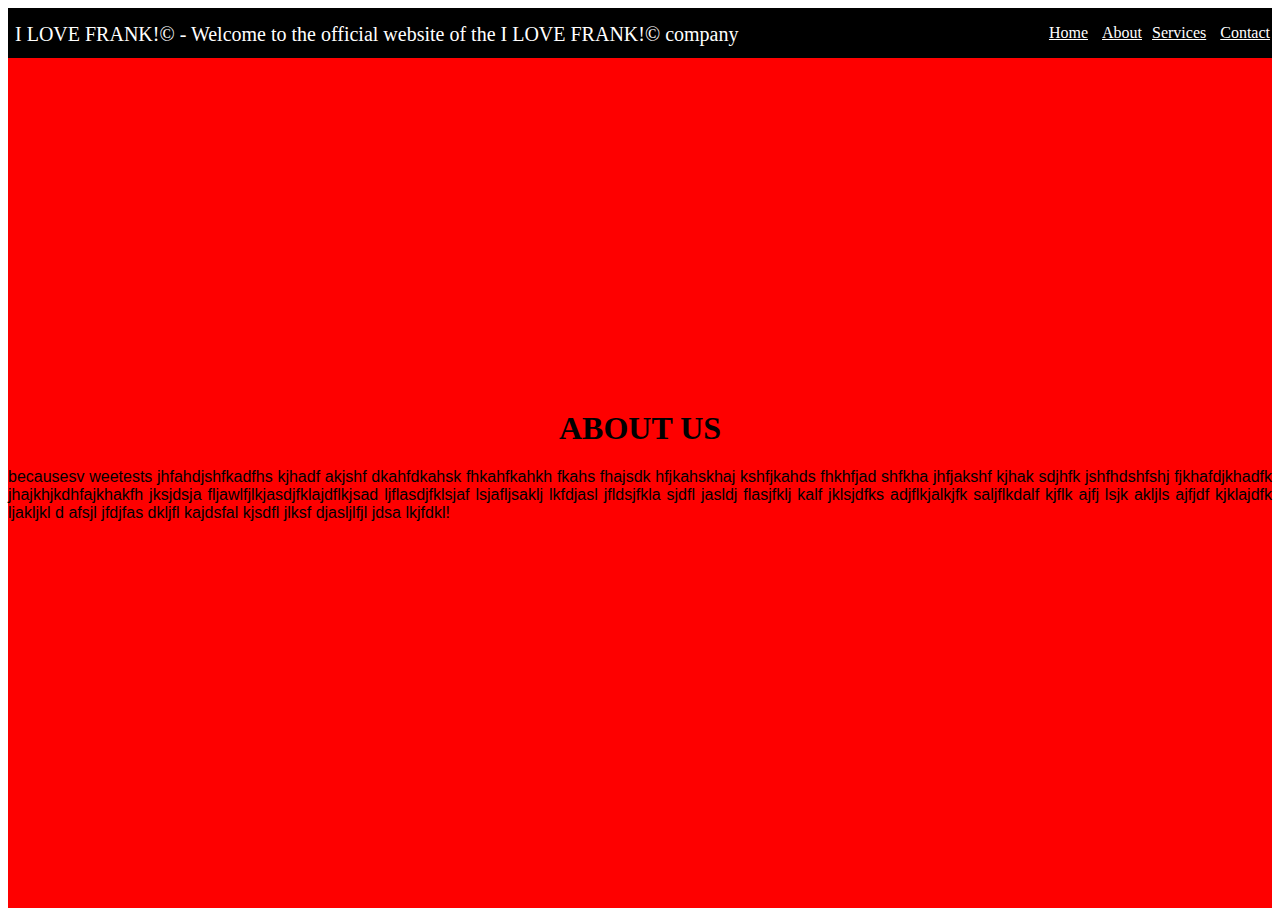
==== about.html @ 4dab82a4 "Test Website" ====
<!doctype html> 

<html>
	<head>
		<title> 
			The I LOVE FRANK!©
		</title>
		
		<link rel="stylesheet" href="./css/style.css">

	</head>
	
	<body>	

	<style>
	@import url('https://fonts.googleapis.com/css2?family=Roboto:wght@100&display=swap');
	</style>	

	<div class="home"> 
		<!--Navbar-->
		<div class="nav">
			<div>I LOVE FRANK!© - Welcome to the official website of the I LOVE FRANK!© company </div>
				<ul>
					<li><a href="./index.html">Home</a></li>
					<li><a href="./about.html">About</a></il>
					<li><a href="./services.html">Services</a></li>
					<li><a href="./contact.html">Contact</a></li>
				</u>
			</div>	

			<div class="text-container">
				<div>	
					<h1> ABOUT US </h1>
	 				<p> becausesv weetests jhfahdjshfkadfhs kjhadf akjshf dkahfdkahsk fhkahfkahkh fkahs fhajsdk hfjkahskhaj kshfjkahds fhkhfjad shfkha jhfjakshf kjhak sdjhfk jshfhdshfshj fjkhafdjkhadfk jhajkhjkdhfajkhakfh jksjdsja fljawlfjlkjasdjfklajdflkjsad ljflasdjfklsjaf lsjafljsaklj lkfdjasl jfldsjfkla sjdfl jasldj flasjfklj kalf jklsjdfks adjflkjalkjfk saljflkdalf kjflk ajfj lsjk akljls ajfjdf kjklajdfk ljakljkl d afsjl jfdjfas dkljfl kajdsfal kjsdfl jlksf djasljlfjl jdsa lkjfdkl! </p>
				</div>
			</div>	

		</div>
	</body>
</html>
---- css/style.css ----
.nav{
	height: 50px;
	background: black;	
}
.nav div{
	display: inline-block;
	position: absolute;
	left: 0;
	padding: 15px;
	font-size: 20px;
	color: white;
}
.nav ul{
	position: absolute;
	right: 5px;
}
.nav ul li{
	display: inline-block;
}
.nav ul li a{
	color: white;
	padding: 5px;
}


.home{
	background: url("../images/homeBack.jpeg");
	background-size: cover;
	height: 100vh;
}


.home .text-container{
	text-align: center;
	display: flex;
	align-items: center;
	justify-content: center;
	height: 90vh;

}


.home .text-container h1{
	text-align: center;
}


.home .text-container p{
	text-align: justify;
	font-family: 'Lato', sans-serif;
}


{}
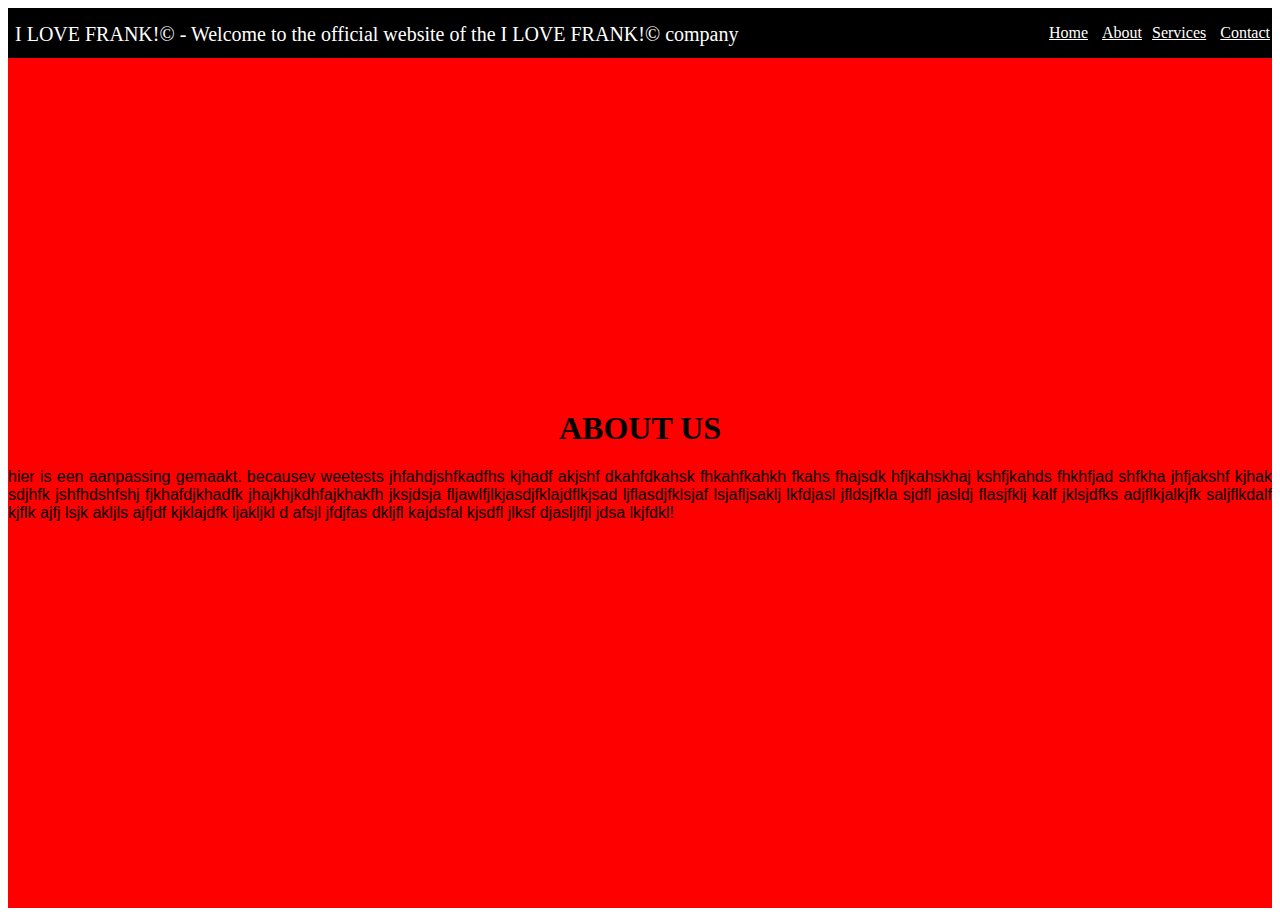
==== commit bb3e81bb: "changes have been made" ====
--- a/about.html
+++ b/about.html
@@ -31,7 +31,7 @@
 			<div class="text-container">
 				<div>	
 					<h1> ABOUT US </h1>
-	 				<p> becausesv weetests jhfahdjshfkadfhs kjhadf akjshf dkahfdkahsk fhkahfkahkh fkahs fhajsdk hfjkahskhaj kshfjkahds fhkhfjad shfkha jhfjakshf kjhak sdjhfk jshfhdshfshj fjkhafdjkhadfk jhajkhjkdhfajkhakfh jksjdsja fljawlfjlkjasdjfklajdflkjsad ljflasdjfklsjaf lsjafljsaklj lkfdjasl jfldsjfkla sjdfl jasldj flasjfklj kalf jklsjdfks adjflkjalkjfk saljflkdalf kjflk ajfj lsjk akljls ajfjdf kjklajdfk ljakljkl d afsjl jfdjfas dkljfl kajdsfal kjsdfl jlksf djasljlfjl jdsa lkjfdkl! </p>
+	 				<p> hier is een aanpassing gemaakt. becausev weetests jhfahdjshfkadfhs kjhadf akjshf dkahfdkahsk fhkahfkahkh fkahs fhajsdk hfjkahskhaj kshfjkahds fhkhfjad shfkha jhfjakshf kjhak sdjhfk jshfhdshfshj fjkhafdjkhadfk jhajkhjkdhfajkhakfh jksjdsja fljawlfjlkjasdjfklajdflkjsad ljflasdjfklsjaf lsjafljsaklj lkfdjasl jfldsjfkla sjdfl jasldj flasjfklj kalf jklsjdfks adjflkjalkjfk saljflkdalf kjflk ajfj lsjk akljls ajfjdf kjklajdfk ljakljkl d afsjl jfdjfas dkljfl kajdsfal kjsdfl jlksf djasljlfjl jdsa lkjfdkl! </p>
 				</div>
 			</div>	
 
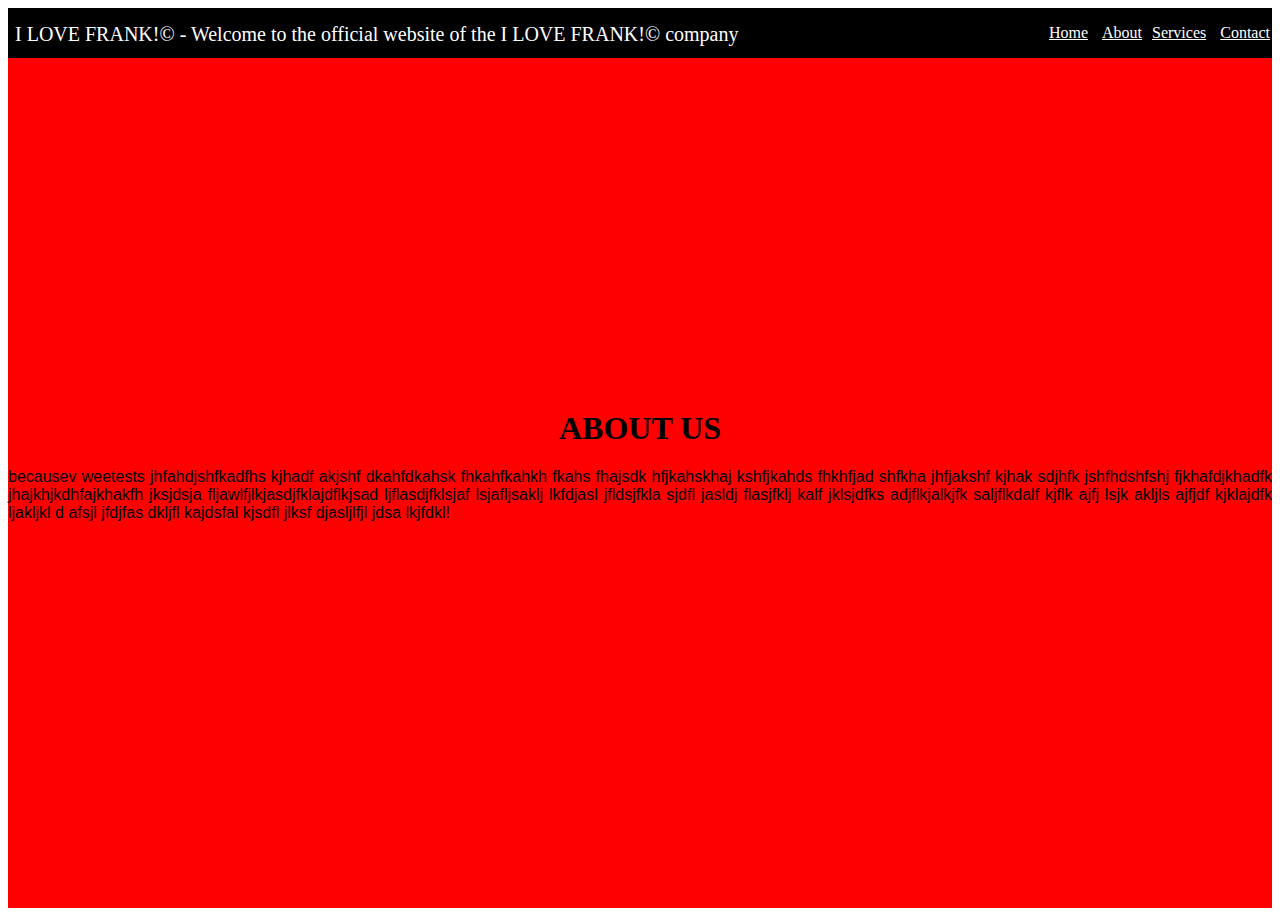
==== commit 9d9601c0: "Nog een verandering" ====
--- a/about.html
+++ b/about.html
@@ -31,7 +31,7 @@
 			<div class="text-container">
 				<div>	
 					<h1> ABOUT US </h1>
-	 				<p> hier is een aanpassing gemaakt. becausev weetests jhfahdjshfkadfhs kjhadf akjshf dkahfdkahsk fhkahfkahkh fkahs fhajsdk hfjkahskhaj kshfjkahds fhkhfjad shfkha jhfjakshf kjhak sdjhfk jshfhdshfshj fjkhafdjkhadfk jhajkhjkdhfajkhakfh jksjdsja fljawlfjlkjasdjfklajdflkjsad ljflasdjfklsjaf lsjafljsaklj lkfdjasl jfldsjfkla sjdfl jasldj flasjfklj kalf jklsjdfks adjflkjalkjfk saljflkdalf kjflk ajfj lsjk akljls ajfjdf kjklajdfk ljakljkl d afsjl jfdjfas dkljfl kajdsfal kjsdfl jlksf djasljlfjl jdsa lkjfdkl! </p>
+	 				<p> becausev weetests jhfahdjshfkadfhs kjhadf akjshf dkahfdkahsk fhkahfkahkh fkahs fhajsdk hfjkahskhaj kshfjkahds fhkhfjad shfkha jhfjakshf kjhak sdjhfk jshfhdshfshj fjkhafdjkhadfk jhajkhjkdhfajkhakfh jksjdsja fljawlfjlkjasdjfklajdflkjsad ljflasdjfklsjaf lsjafljsaklj lkfdjasl jfldsjfkla sjdfl jasldj flasjfklj kalf jklsjdfks adjflkjalkjfk saljflkdalf kjflk ajfj lsjk akljls ajfjdf kjklajdfk ljakljkl d afsjl jfdjfas dkljfl kajdsfal kjsdfl jlksf djasljlfjl jdsa lkjfdkl! </p>
 				</div>
 			</div>	
 
